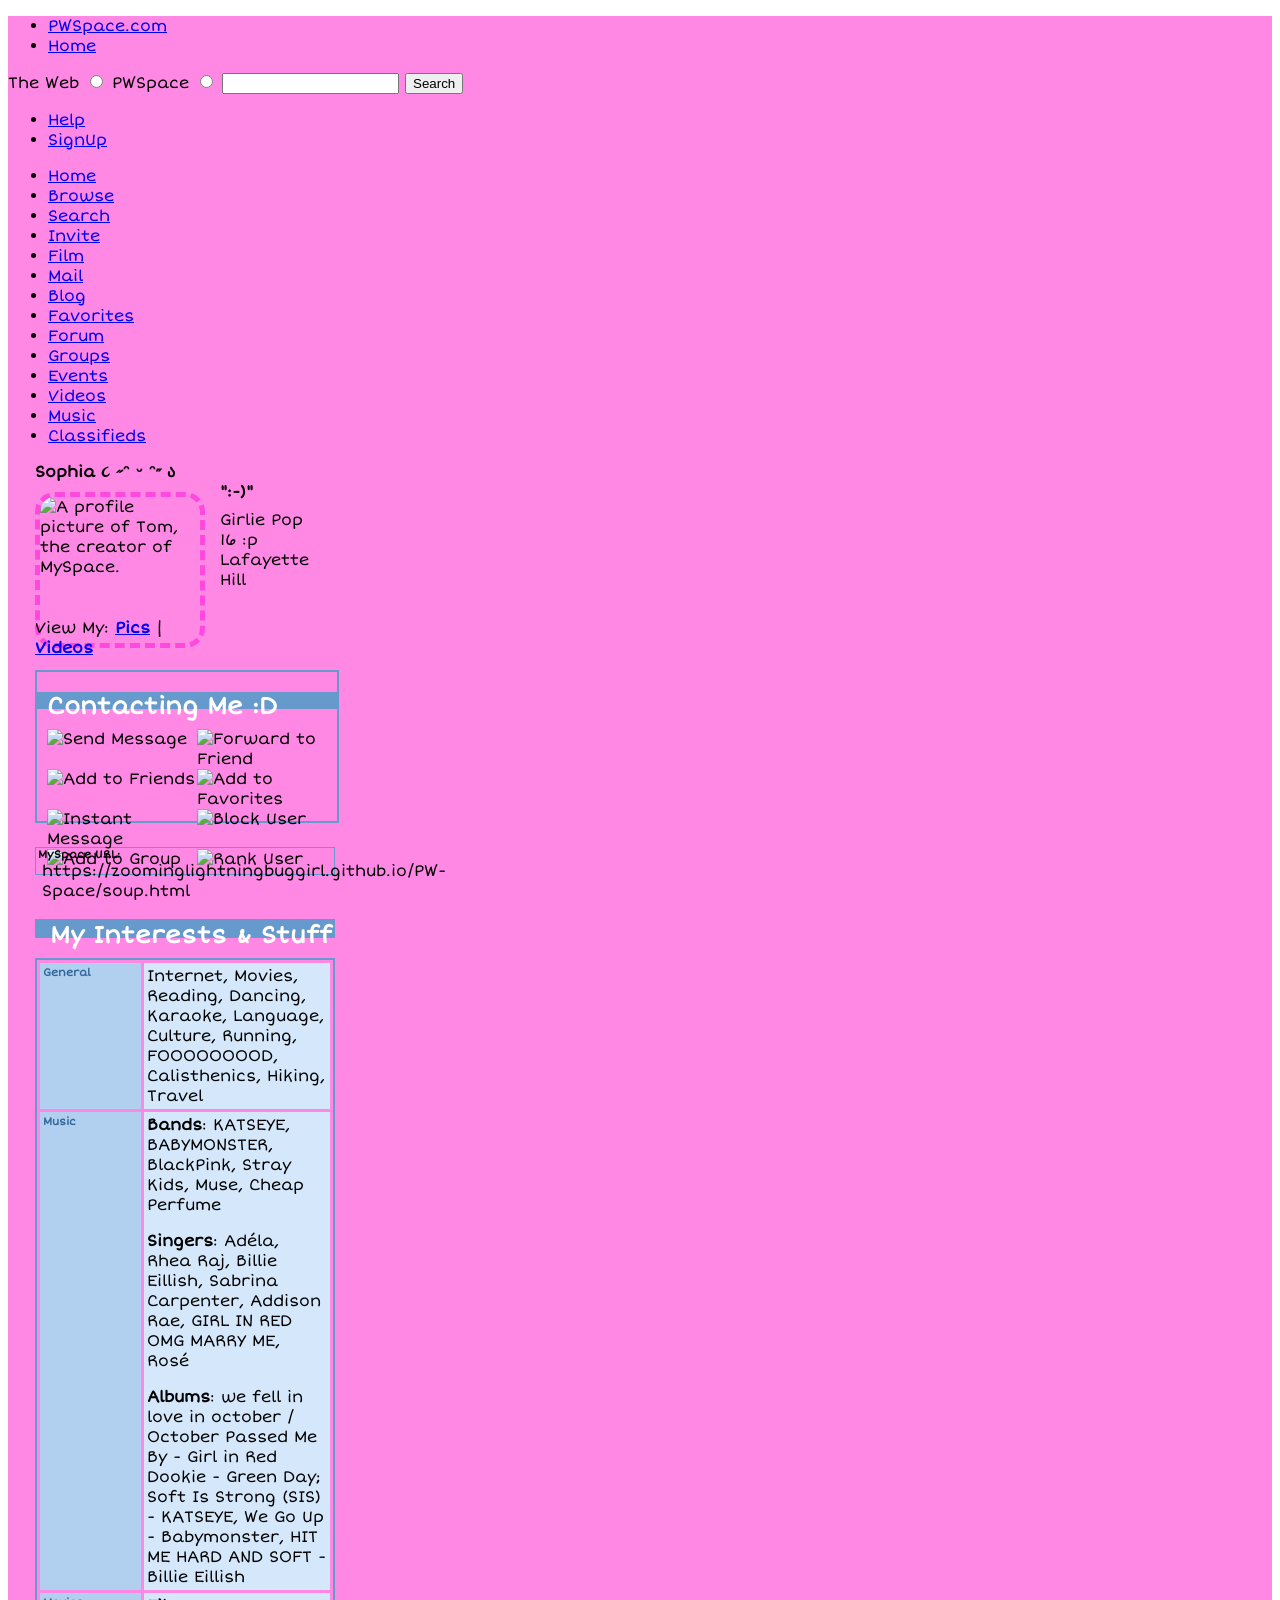
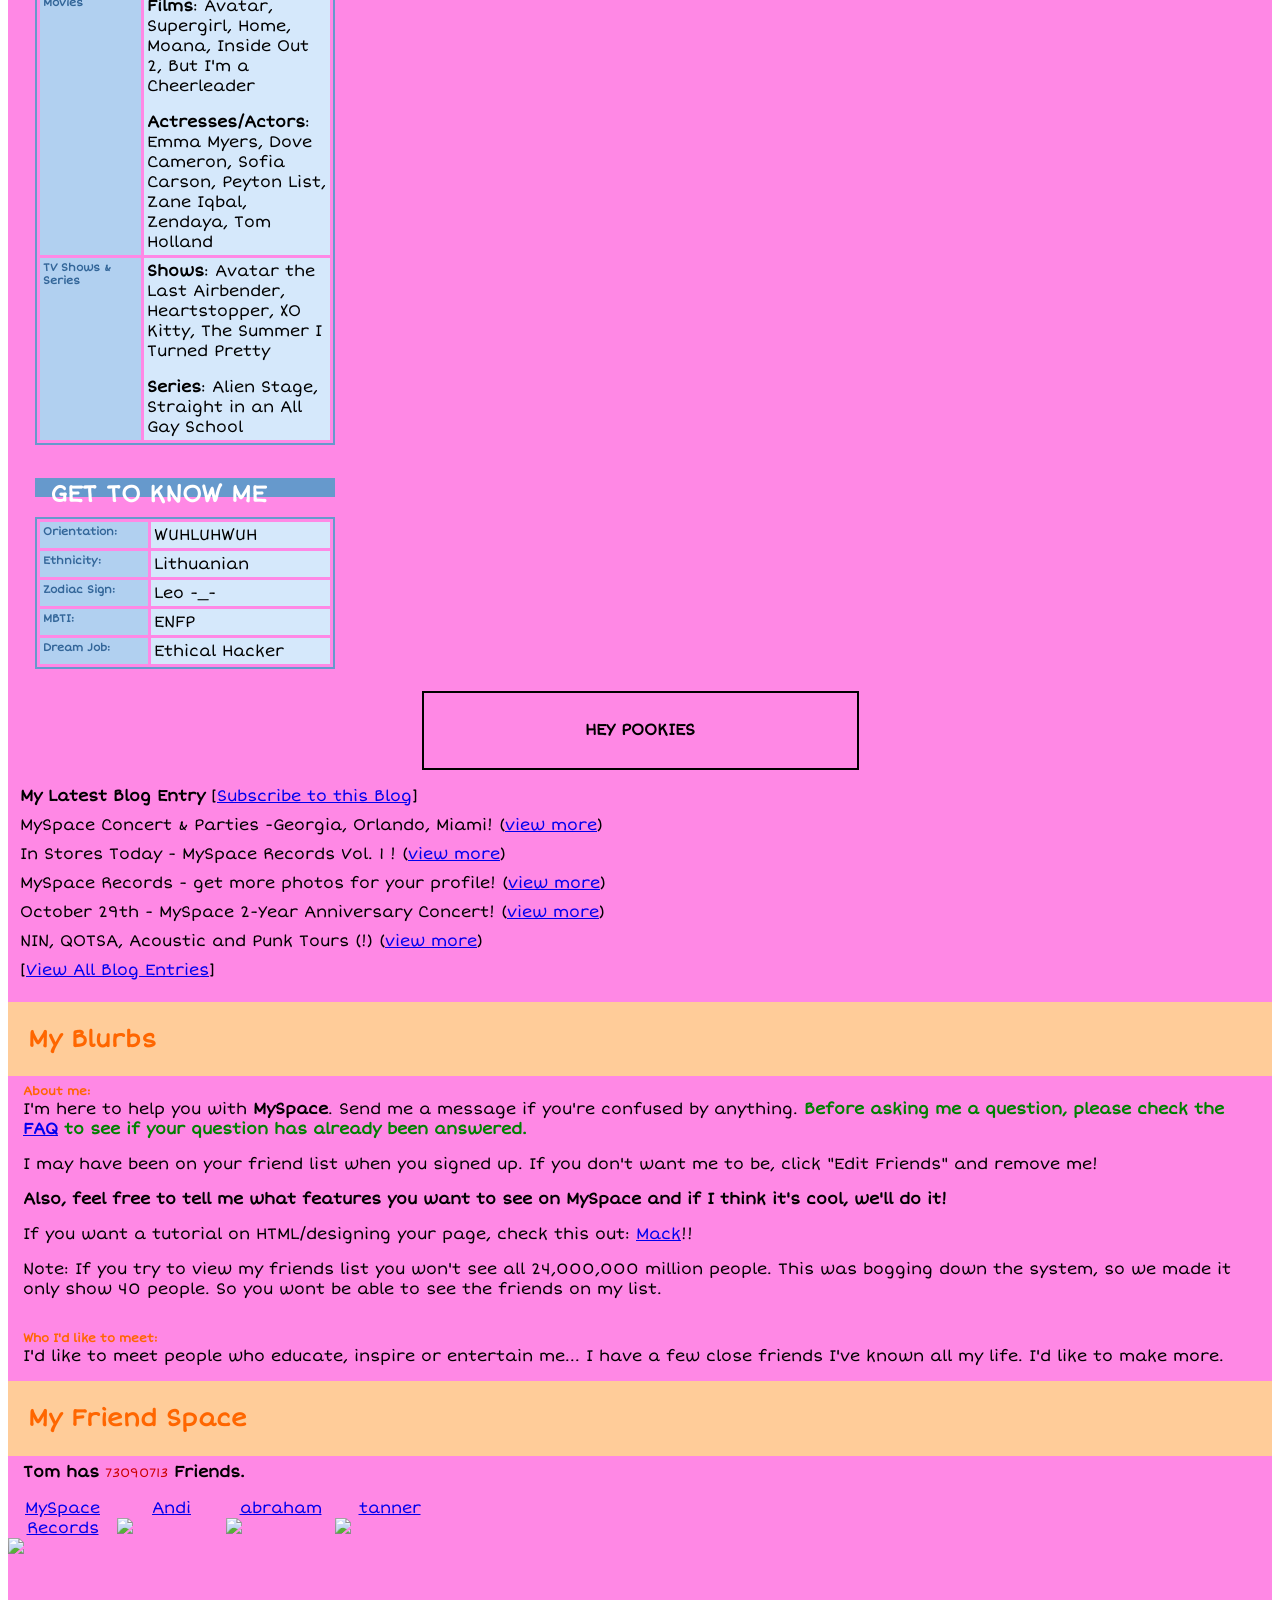
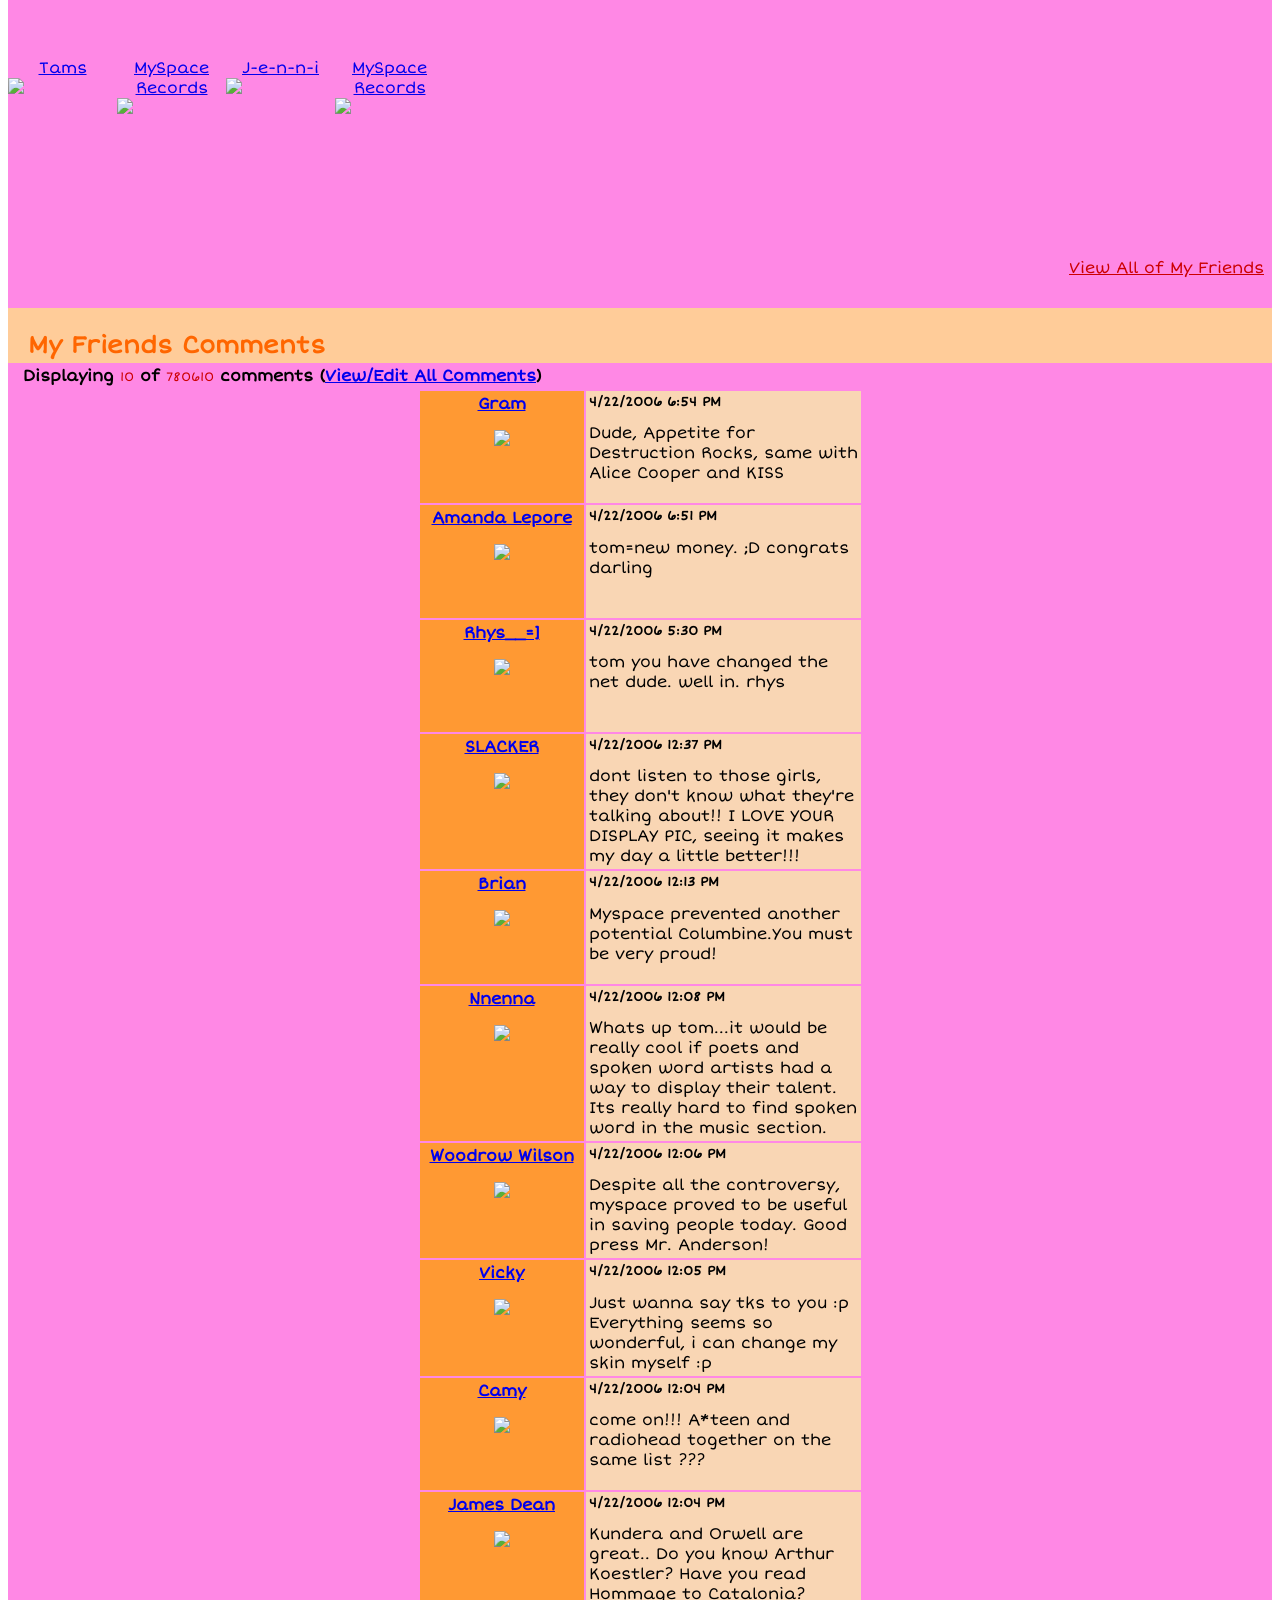
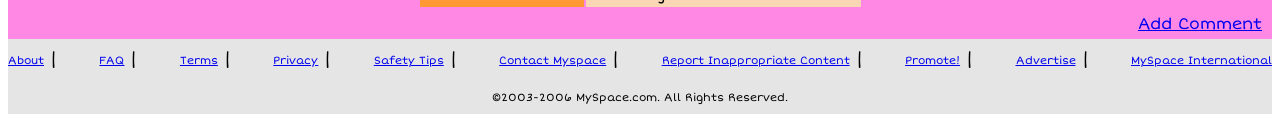
==== soup.html @ 44fab1e5 "Sophia's Page" ====
<!DOCTYPE html>
<html lang="en">

<head>
  <meta charset="UTF-8">
  <meta name="viewport" content="width=device-width, initial-scale=1.0">
  <meta http-equiv="X-UA-Compatible" content="ie=edge">
  <link rel="stylesheet" href="css/normalize.css">
  <link rel="stylesheet" href="css/styles.css">
  <style>
    @import url('https://fonts.googleapis.com/css2?family=Short+Stack&display=swap');
    body {
        font-family: 'Short Stack', verdana, arial, sans-serif, helvetica;
    }
    /*
    ========================================
    Master Container
    ========================================
    */
    .master-container {
    background-color: rgb(255, 136, 229);
    }

    /*
    ========================================
    Profile Sidebar Column
    ========================================
    */
    .profile-sidebar {
    grid-area: sidebar;
    margin-left: 27px;
    width: 300px;
    }

    h1 {
    font-size: 12.25pt;
    font-weight: bold;
    margin-top: 15px;
    margin-bottom: 0px;
    }

    .profile-sidebar ul {
    list-style-type: none;
    padding: 0;
    margin: 0;
    }

    /*
    ========================================
    Profile Picture Container
    ========================================
    */
    .profile-picture-container {
    display: grid;
    grid-template-columns: 170px 115px;
    grid-template-rows: 176px;
    grid-column-gap: 15px;
    margin-bottom: 12px;
    }

    .profile-picture-container p {
    margin: 0;
    }

    .profile-pic {
    grid-area: 1/1;
    margin-top: 10px;
    margin-bottom: 10px;
    }

    .personal-msg {
    grid-area: 1/2;
    margin: 0;
    }

    .gender-age {
    grid-area: 1/2;
    }

    .gender-age li:first-child {
    margin-top: 28px;
    }

    .last-login {
    grid-area: 1/2;
    align-self: end;
    }

    .last-login li:last-child {
    margin-bottom: 15px;
    }

    .pics-videos {
    grid-area: 1/1;
    justify-self: center;
    align-self: end;
    }

    /*
    ========================================
    Contact Box
    ========================================
    */
    .contact-box {
    border: 2px solid rgb(102, 153, 204);
    height: 149px;
    width: 300px;
    margin-bottom: 24px;
    }

    .contact-box h2 {
    color: white;
    background-color: rgb(102, 153, 204);
    height: 17px;
    padding-left: 10px;
    }

    .contact-images {
    display: grid;
    grid-template-columns: 150px 150px;
    margin: 0;
    margin-top: 5px;
    margin-left: 10px;
    }

    /*
    ========================================
    MySpace URL
    ========================================
    */
    .myspace-url-box {
    border: 1px solid rgb(102, 153, 204);
    height: 26px;
    margin-bottom: 24px;
    }

    .myspace-url-box h3,
    .myspace-url-box p {
    margin: 0;
    padding: 0;
    }

    .myspace-url-box h3 {
    font-size: 8pt;
    padding-left: 2px;
    }

    .myspace-url-box p {
    padding-left: 6px;
    ;
    }

    /*
    ========================================
    Sidebar Table Class
    ========================================
    */
    .sidebar-table {
    border: 2px solid rgb(102, 153, 204);
    display: table;
    border-collapse: separate;
    border-spacing: 3px;
    }

    .sidebar-table-h2 {
    background-color: rgb(102, 153, 204);
    color: white;
    text-align: left;
    height: 17px;
    padding-left: 15px;
    padding-top: 2px;
    }

    .sidebar-table-header {
    vertical-align: top;
    text-align: left;
    width: 107px;
    background-color: rgb(177, 208, 240);
    color: #336699;
    padding: 3px;
    font-weight: bold;
    font-size: 8pt;
    }

    .sidebar-table-data {
    width: 184px;
    background-color: rgb(213, 232, 251);
    padding: 3px;
    }

    /*
    ========================================
    Interests
    ========================================
    */
    .interests p {
    margin-top: 0;
    }

    .interests p:only-child,
    .interests p:last-child {
    margin-bottom: 0;
    }

    .interests table {
    margin-bottom: 13px;
    }

    /*
    ========================================
    Details
    ========================================
    */
    .details table {
    margin-bottom: 22px;
    }

    /*
    ========================================
    Schools
    ========================================
    */
    .schools .sidebar-table-header {
    width: 228px;
    color: black;
    font-weight: normal;
    }

    .schools .sidebar-table-data {
    width: 63px;
    text-align: center;
    vertical-align: top;
    }

    .schools ul {
    margin-bottom: 2em;
    }

    /*
    ========================================
    Main Column
    ========================================
    */
    main {
    grid-area: main;
    }

    /*
    ========================================
    User Network
    ========================================
    */
    .user-network {
    display: flex;
    justify-content: center;
    align-items: center;
    width: 433px;
    margin: auto;
    height: 75px;
    border: 2px solid black;
    margin-top: 13px;
    }

    .user-network h2 {
    font-size: 12pt;
    }

    /*
    ========================================
    Blog
    ========================================
    */
    .blog {
    display: grid;
    grid-auto-rows: 29px;
    flex-direction: column;
    margin-top: 13px;
    margin-left: 12px;
    margin-bottom: 16px;
    }

    .blog p {
    margin-top: 3px;
    }

    /*
    ========================================
    Blurbs
    ========================================
    */
    .main-section-header {
    background-color: #ffcc99;
    padding-top: 3px;
    padding-bottom: 3px;
    margin-bottom: 8px;
    }

    .main-section-h2 {
    color: #FF6600;
    margin-left: 20px;
    }

    .blurbs h3 {
    margin: 0;
    color: #FF6600;
    font-size: 9pt;
    margin-left: 15px;
    }

    .blurbs p:nth-of-type(5) {
    margin-bottom: 2em;
    }

    .blurbs p {
    margin: 0 10px 15px 15px;
    }

    .info {
    color: green;
    font-weight: bold;
    }

    /*
    ========================================
    Friend Space
    ========================================
    */
    .friends header {
    margin-bottom: 6px;
    }

    .friends p:nth-of-type(1) {
    margin-top: 0;
    margin-left: 15px;
    }

    .focus-highlight {
    color: #cc0000;
    font-weight: normal;
    font-size: 10pt;
    }

    .friend-pic-container {
    display: grid;
    grid-template-columns: repeat(4, 109px);
    grid-template-rows: 160px 193px;
    }

    .friend-pic-container figure {
    margin: 0;
    }

    .friend-pic-container figcaption {
    text-align: center;
    }

    .friend-pic-container img {
    display: block;
    margin: auto;
    }

    .friends-list-link {
    display: flex;
    justify-content: flex-end;
    }

    .friends-list-link {
    margin-top: 7px;
    margin-right: 8px;
    margin-bottom: 30px;
    }

    .friends-list-link a {
    color: #cc0000;
    }

    /*
    ========================================
    Comment Wall
    ========================================
    */
    .comment-wall .main-section-header {
    margin-bottom: 3px;
    }

    .comment-wall .main-section-h2 {
    margin-bottom: 0;
    }

    #comment-counter {
    margin-top: 0;
    margin-left: 15px;
    margin-bottom: 3px;
    }

    .comment-wall table {
    margin: auto;
    margin-bottom: 5px;
    }

    .comment-wall th {
    background-color: rgb(255, 153, 51);
    width: 158px;
    padding: 3px;
    vertical-align: top;
    }

    .comment-wall td {
    vertical-align: top;
    background-color: rgb(249, 214, 180);
    width: 269px;
    padding: 3px;
    }

    .comment-wall figcaption,
    .comment-wall figure {
    margin: 0;
    }

    .comment-wall figcaption {
    margin-bottom: 1em;
    }

    .comment-wall figure {
    margin-bottom: 49.33px;
    }

    .comment-wall h3 {
    font-size: 10pt;
    margin: 0;
    margin-bottom: 1em;
    }

    .comment-wall p {
    font-weight: normal;
    text-align: left;
    margin: 0;
    }

    #add-comment {
    text-align: right;
    margin-right: 10px;
    margin-bottom: 5px;
    }

    /*
    ========================================
    Footer
    ========================================
    */
    footer {
    display: grid;
    grid-template-rows: 16px 39px;
    background-color: #e5e5e5;
    padding-top: 10px;
    height: 65px;
    }

    footer a {
    text-decoration: underline;
    font-weight: normal;
    font-size: 8pt;
    }

    footer ul {
    display: flex;
    flex-wrap: nowrap;
    justify-content: space-between;
    list-style-type: none;
    padding: 0;
    margin: 0;
    }

    footer li:after {
    content: ' | ';
    font-weight: normal;
    }

    #last:after {
    content: none;
    }

    footer small {
    display: flex;
    justify-content: center;
    align-items: flex-end;
    height: 100%;
    font-size: 8pt;
    font-weight: normal;
    }

  </style>
  <title>PWSpace</title>
</head>

<body>

  <div class="master-container">

    <!-- Main Header Begins -->
    <header class="main-header">
      <nav class="search-bar">

        <ul class="topnav home">
          <li><a href="#">PWSpace.com</a></li>
          <li><a href="#">Home</a></li>
        </ul>

        <form>
          <label>
            The Web
            <input type="radio" name="search-type" value="the-web">
          </label>

          <label>
            PWSpace
            <input type="radio" name="search-type" value="myspace">
          </label>

          <label>
            <input type="text" name="search">
          </label>

          <input class="submit-btn" type="submit" name="submit-button" value="Search">
        </form>

        <ul class="topnav signup">
          <li><a href="#">Help</a></li>
          <li><a href="#">SignUp</a></li>
        </ul>
      </nav>

      <nav class="navbar">
        <ul>
          <li><a href="#">Home</a></li>
          <li><a href="#">Browse</a></li>
          <li><a href="#">Search</a></li>
          <li><a href="#">Invite</a></li>
          <li><a href="#">Film</a></li>
          <li><a href="#">Mail</a></li>
          <li><a href="#">Blog</a></li>
          <li><a href="#">Favorites</a></li>
          <li><a href="#">Forum</a></li>
          <li><a href="#">Groups</a></li>
          <li><a href="#">Events</a></li>
          <li><a href="#">Videos</a></li>
          <li><a href="#">Music</a></li>
          <li><a href="#">Classifieds</a></li>
        </ul>
      </nav>

    </header>
    <!-- Main Header Ends -->

    <div class="page-content-container">

      <!-- Profile Sidebar Begins -->
      <aside class="profile-sidebar">

        <header>
          <h1>Sophia ૮ ˶ᵔ ᵕ ᵔ˶ ა</h1>
        </header>

        <!-- Profile Picture -->
        <div class="profile-picture-container">
          <img style="border-radius: 20px; border:5px dashed #FF49DD;" class="profile-pic" src="pictures/tom-pic.jpg" alt="A profile picture of Tom, the creator of MySpace.">

          <p class="personal-msg"><b>":-)"</b></p>

          <ul class="gender-age">
            <li>Girlie Pop</li>
            <li>16 :p</li>
            <li>Lafayette Hill</li>
          </ul>

          <p class="pics-videos">View My: <a href="#"><b>Pics</b></a> | <a href="#"><b>Videos</b></a></p>
        </div>

        <!-- Contact Box -->
        <section class="contact-box">
          <h2>Contacting Me :D</h2>

          <figure class="contact-images">
            <img src="pictures/sendMailIcon.gif" alt="Send Message">
            <img src="pictures/forwardMailIcon.gif" alt="Forward to Friend">
            <img src="pictures/addFriendIcon.gif" alt="Add to Friends">
            <img src="pictures/addFavoritesIcon.gif" alt="Add to Favorites">
            <img src="pictures/messagefriend.gif" alt="Instant Message">
            <img src="pictures/blockUser.gif" alt="Block User">
            <img src="pictures/addToGroupIcon.gif" alt="Add to Group">
            <img src="pictures/rankUserIcon.gif" alt="Rank User">
          </figure>
        </section>

        <!-- MySpace URL -->
        <section class="myspace-url-box">
          <h3><b>MySpace URL:</b></h3>
          <p>https://zoominglightningbuggirl.github.io/PW-Space/soup.html</p>
        </section>

        <!-- Interests Section -->
        <section class="interests">
          <table class="sidebar-table">

            <caption>
              <h2 class="sidebar-table-h2">My Interests & Stuff</h2>
            </caption>

            <tbody>
              <tr>
                <th class="sidebar-table-header" scope="row">General</th>
                <td class="sidebar-table-data">
                  <p>Internet, Movies, Reading, Dancing, Karaoke, Language, Culture, Running, FOOOOOOOOD, Calisthenics, Hiking, Travel</p>
                </td>
              </tr>

              <tr>
                <th class="sidebar-table-header" scope="row">Music</th>
                <td class="sidebar-table-data">
                  <p><b>Bands</b>: KATSEYE, BABYMONSTER, BlackPink, Stray Kids, Muse, Cheap Perfume</p>

                  <p><b>Singers</b>: Ad&eacute;la, Rhea Raj, Billie Eillish, Sabrina Carpenter, Addison Rae, GIRL IN RED OMG MARRY ME, Ros&eacute;</p>

                  <p><b>Albums</b>: we fell in love in october / October Passed Me By - Girl in Red 
                    Dookie - Green Day; Soft Is Strong (SIS) - KATSEYE, We Go Up - Babymonster, HIT ME HARD AND SOFT - Billie Eillish</p>
                </td>
              </tr>

              <tr>
                <th class="sidebar-table-header" scope="row">Movies</th>
                <td class="sidebar-table-data">
                  <p><b>Films</b>: Avatar, Supergirl, Home, Moana, Inside Out 2, But I'm a Cheerleader</p>

                  <p><b>Actresses/Actors</b>: Emma Myers, Dove Cameron, Sofia Carson, Peyton List, Zane Iqbal, Zendaya, Tom Holland</p>
                </td>
              </tr>

              <tr>
                <th class="sidebar-table-header" scope="row">TV Shows & Series</th>
                <td class="sidebar-table-data">
                  <p><b>Shows</b>: Avatar the Last Airbender, Heartstopper, XO Kitty, The Summer I Turned Pretty</p>
                  <p><b>Series</b>: Alien Stage, Straight in an All Gay School</p>
                </td>
              </tr>

            </tbody>
          </table>
        </section>

        <!-- My Details Section -->
        <section class="details">
          <table class="sidebar-table">

            <caption>
              <h2 class="sidebar-table-h2">GET TO KNOW ME</h2>
            </caption>

            <tbody>
              <tr>
                <th class="sidebar-table-header" scope="row">Orientation:</th>
                <td class="sidebar-table-data">WUHLUHWUH</td>
              </tr>

              <tr>
                <th class="sidebar-table-header" scope="row">Ethnicity:</th>
                <td class="sidebar-table-data">Lithuanian</td>
              </tr>

              <tr>
                <th class="sidebar-table-header" scope="row">Zodiac Sign:</th>
                <td class="sidebar-table-data">Leo -_-</td>
              </tr>

              <tr>
                <th class="sidebar-table-header" scope="row">MBTI:</th>
                <td class="sidebar-table-data">ENFP</td>
              </tr>

              <tr>
                <th class="sidebar-table-header" scope="row">Dream Job:</th>
                <td class="sidebar-table-data">Ethical Hacker</td>
              </tr>

            </tbody>
          </table>
        </section>

        
      </aside>
      <!-- Profile Side Bar Ends -->

      <!-- Main Section -->
      <main>

        <section class="user-network">
          <header>
            <h2>HEY POOKIES</h2>
          </header>
        </section>

        <section class="blog">
          <p><b>My Latest Blog Entry</b> [<a href="#">Subscribe to this Blog</a>]</p>
          <p>MySpace Concert & Parties -Georgia, Orlando, Miami! (<a href="#">view more</a>) </p>
          <p>In Stores Today - MySpace Records Vol. 1 ! (<a href="#">view more</a>) </p>
          <p>MySpace Records - get more photos for your profile! (<a href="#">view more</a>) </p>
          <p>October 29th - MySpace 2-Year Anniversary Concert! (<a href="#">view more</a>) </p>
          <p>NIN, QOTSA, Acoustic and Punk Tours (!) (<a href="#">view more</a>)</p>
          <p>[<a href="#">View All Blog Entries</a>]</p>
        </section>

        <section class="blurbs">
          <header class="main-section-header">
            <h2 class="main-section-h2">My Blurbs</h2>
          </header>

          <h3>About me:</h3>
          <p>I'm here to help you with <b>MySpace</b>. Send me a message if you're confused by anything. <span class="info">Before asking me a question, please check the <a href="#">FAQ</a> to see if your question has already been answered.</span></p>

          <p>I may have been on your friend list when you signed up. If you don't want me to be, click "Edit Friends" and remove me!</p>

          <p><strong>Also, feel free to tell me what features you want to see on MySpace and if I think it's cool, we'll do it!</strong></p>

          <p>If you want a tutorial on HTML/designing your page, check this out: <a href="#">Mack</a>!!</p>

          <p>Note: If you try to view my friends list you won't see all 24,000,000 million people. This was bogging down the system, so we made it only show 40 people. So you wont be able to see the friends on my list.</p>

          <h3>Who I'd like to meet:</h3>
          <p>I'd like to meet people who educate, inspire or entertain me... I have a few close friends I've known all my life. I'd like to make more. </p>
        </section>

        <section class="friends">
          <header class="main-section-header">
            <h2 class="main-section-h2">My Friend Space</h2>
          </header>

          <p><b>Tom has <span class="focus-highlight">73090713</span> Friends.</b></p>

          <div class="friend-pic-container">
            <figure>
              <figcaption><a href="#">MySpace<br>Records</a></figcaption>
              <img src="pictures/myspace-records.jpg">
            </figure>

            <figure>
              <figcaption><a href="#">Andi</a></figcaption>
              <img src="pictures/andi.jpg">
            </figure>

            <figure>
              <figcaption><a href="#">abraham</a></figcaption>
              <img src="pictures/abraham.jpg">
            </figure>

            <figure>
              <figcaption><a href="#">tanner</a></figcaption>
              <img src="pictures/tanner.jpg">
            </figure>

            <figure>
              <figcaption><a href="#">Tams</a></figcaption>
              <img src="pictures/tams.jpg">
            </figure>

            <figure>
              <figcaption><a href="#">MySpace<br>Records</a></figcaption>
              <img src="pictures/myspace-records-2.jpg">
            </figure>

            <figure>
              <figcaption><a href="#">J-e-n-n-i</a></figcaption>
              <img src="pictures/jenni.jpg">
            </figure>

            <figure>
              <figcaption><a href="#">MySpace<br>Records</a></figcaption>
              <img src="pictures/myspace-records-3.jpg">
            </figure>
          </div>

          <p class="friends-list-link"><a href="#">View All of My Friends</a></p>
        </section>

        <section class="comment-wall">
          <header class="main-section-header">
            <h2 class="main-section-h2">My Friends Comments</h2>
          </header>

          <p id="comment-counter"><b>Displaying <span class="focus-highlight">10</span> of <span class="focus-highlight">780610</span> comments (<a href="#">View/Edit All Comments</a>)</b></p>

          <table>
            <tr>
              <th scope="row">
                <figure>
                  <figcaption><a href="#">Gram</a></figcaption>
                  <img src="pictures/gram.jpg">
                </figure>
              </th>
              <td>
                <h3>4/22/2006 6:54 PM</h3>
                <p>Dude, Appetite for Destruction Rocks, same with Alice Cooper and KISS</p>
              </td>
            </tr>

            <tr>
              <th scope="row">
                <figure>
                  <figcaption><a href="#">Amanda Lepore</a></figcaption>
                  <img src="pictures/amanda.jpg">
                </figure>
              </th>
              <td>
                <h3>4/22/2006 6:51 PM</h3>
                <p>tom=new money. ;D congrats darling</p>
              </td>
            </tr>

            <tr>
              <th scope="row">
                <figure>
                  <figcaption><a href="#">Rhys__=]</a></figcaption>
                  <img src="pictures/missing.jpg">
                </figure>
              </th>
              <td>
                <h3>4/22/2006 5:30 PM</h3>
                <p>tom you have changed the net dude. well in. rhys</p>
              </td>
            </tr>

            <tr>
              <th scope="row">
                <figure>
                  <figcaption><a href="#">SLACKER</a></figcaption>
                  <img src="pictures/slacker.jpg">
                </figure>
              </th>
              <td>
                <h3>4/22/2006 12:37 PM</h3>
                <p>dont listen to those girls, they don't know what they're talking about!! I LOVE YOUR DISPLAY PIC, seeing it makes my day a little better!!!</p>
              </td>
            </tr>

            <tr>
              <th scope="row">
                <figure>
                  <figcaption><a href="#">Brian</a></figcaption>
                  <img src="pictures/missing.jpg">
                </figure>
              </th>
              <td>
                <h3>4/22/2006 12:13 PM</h3>
                <p>Myspace prevented another potential Columbine.You must be very proud!</p>
              </td>
            </tr>

            <tr>
              <th scope="row">
                <figure>
                  <figcaption><a href="#">Nnenna</a></figcaption>
                  <img src="pictures/nnenna.jpg">
                </figure>
              </th>
              <td>
                <h3>4/22/2006 12:08 PM</h3>
                <p>Whats up tom...it would be really cool if poets and spoken word artists had a way to display their talent. Its really hard to find spoken word in the music section.</p>
              </td>
            </tr>

            <tr>
              <th scope="row">
                <figure>
                  <figcaption><a href="#">Woodrow Wilson</a></figcaption>
                  <img src="pictures/missing.jpg">
                </figure>
              </th>
              <td>
                <h3>4/22/2006 12:06 PM</h3>
                <p>Despite all the controversy, myspace proved to be useful in saving people today. Good press Mr. Anderson!</p>
              </td>
            </tr>

            <tr>
              <th scope="row">
                <figure>
                  <figcaption><a href="#">Vicky</a></figcaption>
                  <img src="pictures/missing.jpg">
                </figure>
              </th>
              <td>
                <h3>4/22/2006 12:05 PM</h3>
                <p>Just wanna say tks to you :p Everything seems so wonderful, i can change my skin myself :p</p>
              </td>
            </tr>

            <tr>
              <th scope="row">
                <figure>
                  <figcaption><a href="#">Camy</a></figcaption>
                  <img src="pictures/missing.jpg">
                </figure>
              </th>
              <td>
                <h3>4/22/2006 12:04 PM</h3>
                <p>come on!!! A*teen and radiohead together on the same list ???</p>
              </td>
            </tr>

            <tr>
              <th scope="row">
                <figure>
                  <figcaption><a href="#">James Dean</a></figcaption>
                  <img src="pictures/james.jpg">
                </figure>
              </th>
              <td>
                <h3>4/22/2006 12:04 PM</h3>
                <p>Kundera and Orwell are great.. Do you know Arthur Koestler? Have you read Hommage to Catalonia?</p>
              </td>
            </tr>
          </table>

          <p id="add-comment"><a href="#">Add Comment</a></p>

        </section>
      </main>


    </div>
    <!-- Footer -->
    <footer class="footer">

      <nav>
        <ul>
          <li><a href="#">About</a></li>
          <li><a href="#">FAQ</a></li>
          <li><a href="#">Terms</a></li>
          <li><a href="#">Privacy</a></li>
          <li><a href="#">Safety Tips</a></li>
          <li><a href="#">Contact Myspace</a></li>
          <li><a href="#">Report Inappropriate Content</a></li>
          <li><a href="#">Promote!</a></li>
          <li><a href="#">Advertise</a></li>
          <li id="last"><a href="#">MySpace International</a></li>
        </ul>
      </nav>

      <small>©2003-2006 MySpace.com. All Rights Reserved.</small>
    </footer>
  </div>

</body>

</html>
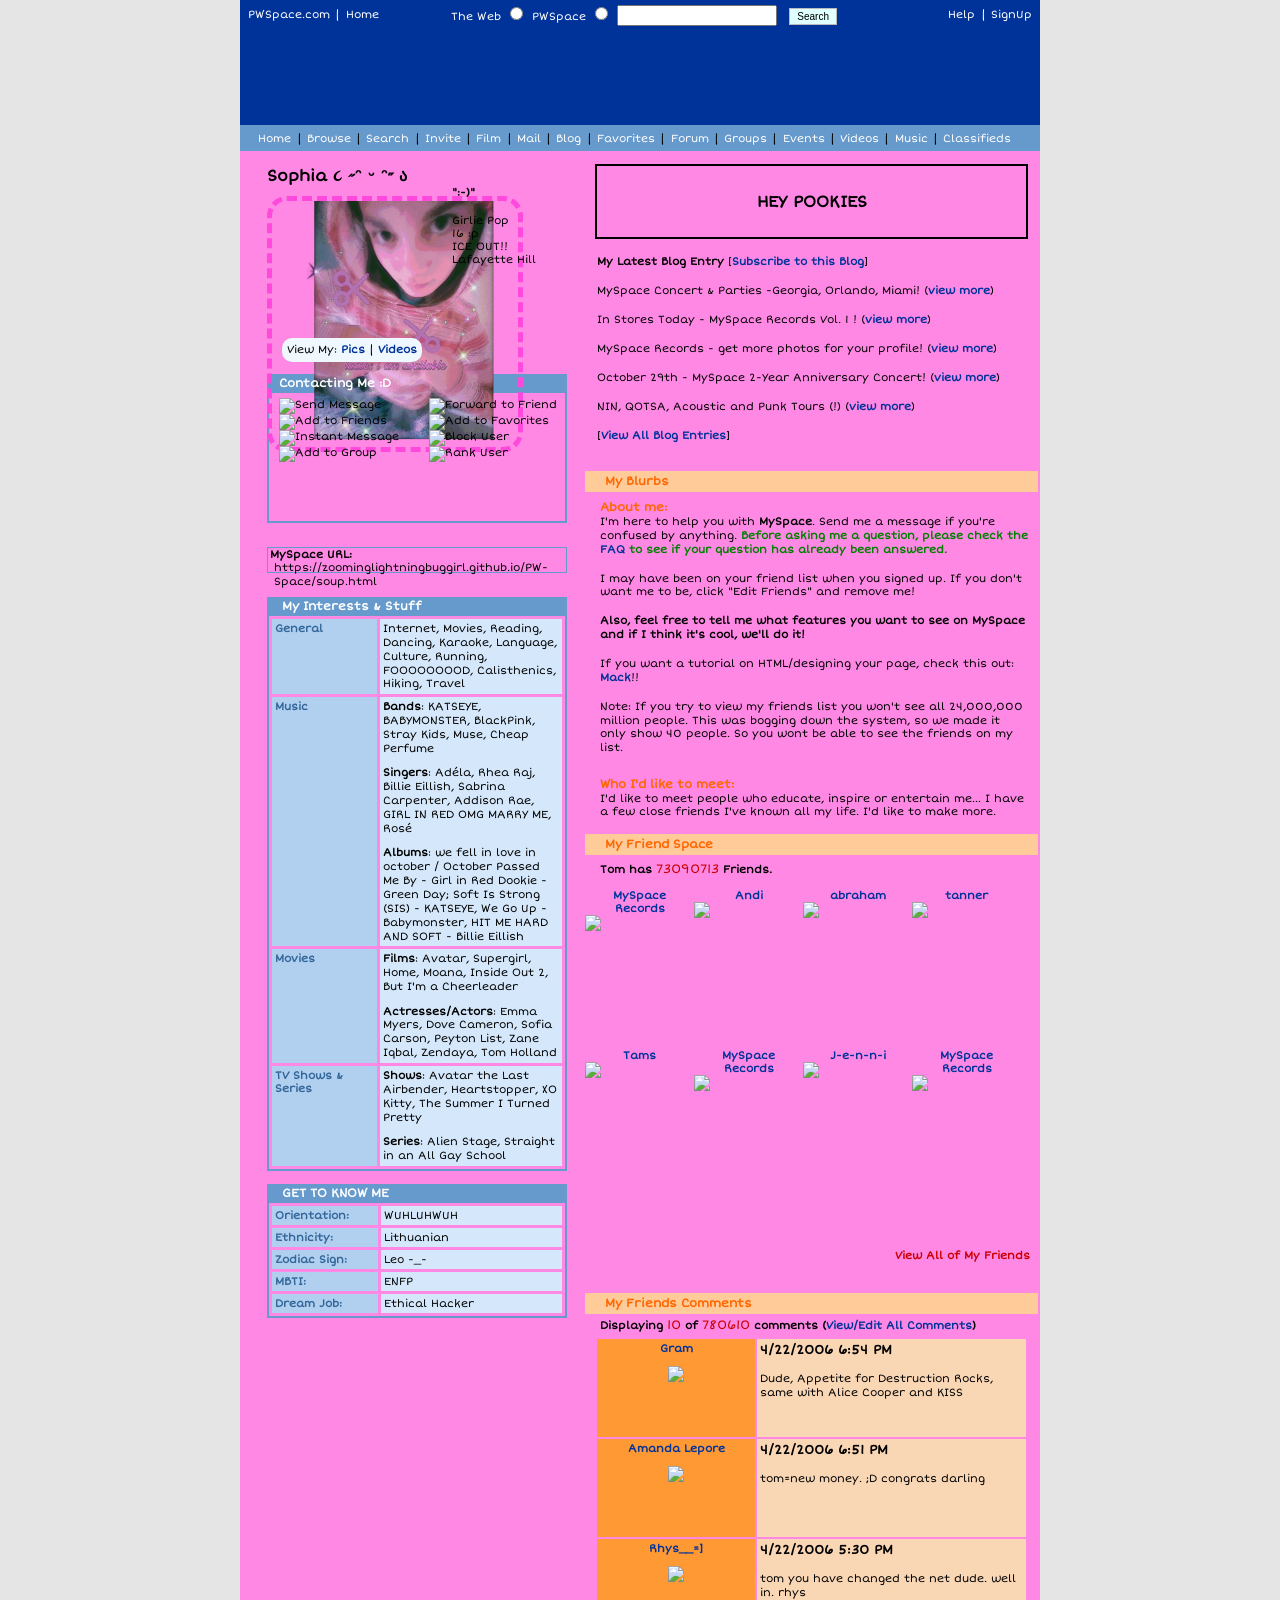
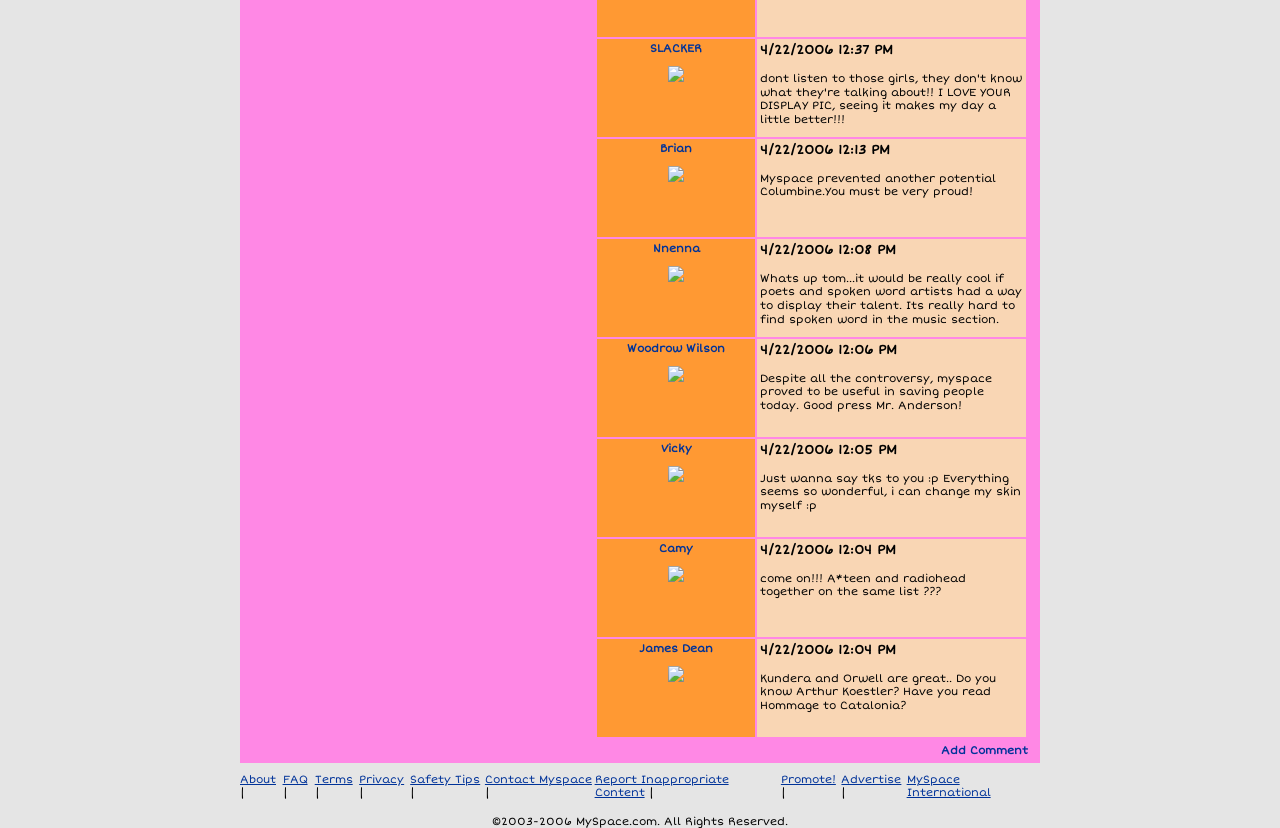
==== commit 1c7ba64e: "Changes to profile" ====
--- a/soup.html
+++ b/soup.html
@@ -563,17 +563,18 @@
 
         <!-- Profile Picture -->
         <div class="profile-picture-container">
-          <img style="border-radius: 20px; border:5px dashed #FF49DD;" class="profile-pic" src="pictures/tom-pic.jpg" alt="A profile picture of Tom, the creator of MySpace.">
+          <img style="border-radius: 20px; border:5px dashed #FF49DD;" class="profile-pic" src="pictures/pfps/Ladiesimavailable.png" alt="Profile pic of me ;p">
 
           <p class="personal-msg"><b>":-)"</b></p>
 
           <ul class="gender-age">
             <li>Girlie Pop</li>
             <li>16 :p</li>
+            <li>ICE OUT!!</li>
             <li>Lafayette Hill</li>
           </ul>
 
-          <p class="pics-videos">View My: <a href="#"><b>Pics</b></a> | <a href="#"><b>Videos</b></a></p>
+          <p style='background-color:aliceblue; padding:5px; border-radius:10px;' class="pics-videos">View My: <a href="#"><b>Pics</b></a> | <a href="#"><b>Videos</b></a></p>
         </div>
 
         <!-- Contact Box -->
--- a/css/styles.css
+++ b/css/styles.css
@@ -0,0 +1,654 @@
+/*
+========================================
+Global
+========================================
+*/
+html {
+  box-sizing: border-box;
+}
+
+*, *:before, *:after {
+  box-sizing: inherit;
+}
+
+body {
+  font-family: verdana, arial, sans-serif, helvetica;
+  background-color: #e5e5e5;
+  font-size: 8pt;
+  margin: 0;
+}
+
+a {
+  font-weight: bold;
+  text-decoration: none;
+}
+
+a:link {
+  color: #003399;
+}
+
+a:visited {
+  color: #003399;
+}
+
+a:hover {
+  text-decoration: underline;
+  color: #cc0000;
+}
+
+h2 {
+  font-size: 9pt;
+  margin: 0;
+  font-weight: bold;
+}
+
+p {
+  line-height: 1.3;
+}
+
+/*
+========================================
+Master Container
+========================================
+*/
+.master-container {
+  margin: auto;
+  width: 800px;
+  background-color: white;
+}
+
+/*
+========================================
+Main Header
+========================================
+*/
+.main-header {
+  display: flex;
+  flex-direction: column;
+  justify-content: center;
+  height: 151px;
+  background-color: rgb(0, 51, 153);
+  color: #ffffff;
+}
+
+.main-header ul {
+  list-style-type: none;
+}
+
+.main-header a:link {
+  color: #ffffff;
+  font-weight: normal;
+}
+
+.main-header a:visited {
+  color: #ffffff;
+}
+
+/*
+========================================
+Search Bar
+========================================
+*/
+.search-bar {
+  display: grid;
+  grid-template-columns: .25fr 1fr .25fr;
+}
+
+.search-bar form {
+  justify-self: center;
+  margin: 0;
+}
+
+.search-bar form [type="text"] {
+  width: 160px;
+}
+
+.search-bar form [type="radio"] {
+  margin-right: .33rem;
+}
+
+.search-bar ul {
+  display: flex;
+}
+
+.submit-btn {
+  margin: 8px;
+  border: 1px solid black;
+  padding: 2px 7px;
+  background-color: #E0FFFF;
+  font-size: 10px;
+  border-color: rgb(186, 186, 186);
+}
+
+.topnav {
+  padding: 0;
+  margin: 8px;
+}
+
+.topnav li:first-child::after {
+  content: '|';
+  margin: .33rem;
+}
+
+.home {
+  justify-self: start;
+}
+
+.signup {
+  justify-self: end;
+}
+
+/*
+========================================
+Navigation Bar
+========================================
+*/
+.navbar {
+  display: flex;
+  align-items: center;
+  margin-top: auto;
+  background-color: rgb(102, 153, 204);
+  height: 26px;
+}
+
+.navbar ul {
+  display: flex;
+  margin: 0 auto;
+  padding: 0;
+}
+
+.navbar li::after {
+  content: '|';
+  margin: .33rem;
+  color: black;
+}
+
+.navbar li:last-child::after {
+  content: '';
+}
+
+.navbar a:hover {
+  color: #003399;
+}
+
+/*
+========================================
+Page Content Container
+========================================
+*/
+.page-content-container {
+  display: grid;
+  grid-template-columns: 325px 453px;
+  grid-column-gap: 20px;
+  grid-template-areas: "sidebar main";
+}
+
+/*
+========================================
+Profile Sidebar Column
+========================================
+*/
+.profile-sidebar {
+  grid-area: sidebar;
+  margin-left: 27px;
+  width: 300px;
+}
+
+h1 {
+  font-size: 12.25pt;
+  font-weight: bold;
+  margin-top: 15px;
+  margin-bottom: 0px;
+}
+
+.profile-sidebar ul {
+  list-style-type: none;
+  padding: 0;
+  margin: 0;
+}
+
+/*
+========================================
+Profile Picture Container
+========================================
+*/
+.profile-picture-container {
+  display: grid;
+  grid-template-columns: 170px 115px;
+  grid-template-rows: 176px;
+  grid-column-gap: 15px;
+  margin-bottom: 12px;
+}
+
+.profile-picture-container p {
+  margin: 0;
+}
+
+.profile-pic {
+  grid-area: 1/1;
+  margin-top: 10px;
+  margin-bottom: 10px;
+  max-width: 20vw;
+  max-height:30vh;
+}
+
+.personal-msg {
+  grid-area: 1/2;
+  margin: 0;
+}
+
+.gender-age {
+  grid-area: 1/2;
+}
+
+.gender-age li:first-child {
+  margin-top: 28px;
+}
+
+.last-login {
+  grid-area: 1/2;
+  align-self: end;
+}
+
+.last-login li:last-child {
+  margin-bottom: 15px;
+}
+
+.pics-videos {
+  grid-area: 1/1;
+  justify-self: center;
+  align-self: end;
+}
+
+/*
+========================================
+Contact Box
+========================================
+*/
+.contact-box {
+  border: 2px solid rgb(102, 153, 204);
+  height: 149px;
+  width: 300px;
+  margin-bottom: 24px;
+}
+
+.contact-box h2 {
+  color: white;
+  background-color: rgb(102, 153, 204);
+  height: 17px;
+  padding-left: 10px;
+}
+
+.contact-images {
+  display: grid;
+  grid-template-columns: 150px 150px;
+  margin: 0;
+  margin-top: 5px;
+  margin-left: 10px;
+}
+
+/*
+========================================
+MySpace URL
+========================================
+*/
+.myspace-url-box {
+  border: 1px solid rgb(102, 153, 204);
+  height: 26px;
+  margin-bottom: 24px;
+}
+
+.myspace-url-box h3,
+.myspace-url-box p {
+  margin: 0;
+  padding: 0;
+}
+
+.myspace-url-box h3 {
+  font-size: 8pt;
+  padding-left: 2px;
+}
+
+.myspace-url-box p {
+  padding-left: 6px;
+  ;
+}
+
+/*
+========================================
+Sidebar Table Class
+========================================
+*/
+.sidebar-table {
+  border: 2px solid rgb(102, 153, 204);
+  display: table;
+  border-collapse: separate;
+  border-spacing: 3px;
+}
+
+.sidebar-table-h2 {
+  background-color: rgb(102, 153, 204);
+  color: white;
+  text-align: left;
+  height: 17px;
+  padding-left: 15px;
+  padding-top: 2px;
+}
+
+.sidebar-table-header {
+  vertical-align: top;
+  text-align: left;
+  width: 107px;
+  background-color: rgb(177, 208, 240);
+  color: #336699;
+  padding: 3px;
+  font-weight: bold;
+  font-size: 8pt;
+}
+
+.sidebar-table-data {
+  width: 184px;
+  background-color: rgb(213, 232, 251);
+  padding: 3px;
+}
+
+/*
+========================================
+Interests
+========================================
+*/
+.interests p {
+  margin-top: 0;
+}
+
+.interests p:only-child,
+.interests p:last-child {
+  margin-bottom: 0;
+}
+
+.interests table {
+  margin-bottom: 13px;
+}
+
+/*
+========================================
+Details
+========================================
+*/
+.details table {
+  margin-bottom: 22px;
+}
+
+/*
+========================================
+Schools
+========================================
+*/
+.schools .sidebar-table-header {
+  width: 228px;
+  color: black;
+  font-weight: normal;
+}
+
+.schools .sidebar-table-data {
+  width: 63px;
+  text-align: center;
+  vertical-align: top;
+}
+
+.schools ul {
+  margin-bottom: 2em;
+}
+
+/*
+========================================
+Main Column
+========================================
+*/
+main {
+  grid-area: main;
+}
+
+/*
+========================================
+User Network
+========================================
+*/
+.user-network {
+  display: flex;
+  justify-content: center;
+  align-items: center;
+  width: 433px;
+  margin: auto;
+  height: 75px;
+  border: 2px solid black;
+  margin-top: 13px;
+}
+
+.user-network h2 {
+  font-size: 12pt;
+}
+
+/*
+========================================
+Blog
+========================================
+*/
+.blog {
+  display: grid;
+  grid-auto-rows: 29px;
+  flex-direction: column;
+  margin-top: 13px;
+  margin-left: 12px;
+  margin-bottom: 16px;
+}
+
+.blog p {
+  margin-top: 3px;
+}
+
+/*
+========================================
+Blurbs
+========================================
+*/
+.main-section-header {
+  background-color: #ffcc99;
+  padding-top: 3px;
+  padding-bottom: 3px;
+  margin-bottom: 8px;
+}
+
+.main-section-h2 {
+  color: #FF6600;
+  margin-left: 20px;
+}
+
+.blurbs h3 {
+  margin: 0;
+  color: #FF6600;
+  font-size: 9pt;
+  margin-left: 15px;
+}
+
+.blurbs p:nth-of-type(5) {
+  margin-bottom: 2em;
+}
+
+.blurbs p {
+  margin: 0 10px 15px 15px;
+}
+
+.info {
+  color: green;
+  font-weight: bold;
+}
+
+/*
+========================================
+Friend Space
+========================================
+*/
+.friends header {
+  margin-bottom: 6px;
+}
+
+.friends p:nth-of-type(1) {
+  margin-top: 0;
+  margin-left: 15px;
+}
+
+.focus-highlight {
+  color: #cc0000;
+  font-weight: normal;
+  font-size: 10pt;
+}
+
+.friend-pic-container {
+  display: grid;
+  grid-template-columns: repeat(4, 109px);
+  grid-template-rows: 160px 193px;
+}
+
+.friend-pic-container figure {
+  margin: 0;
+}
+
+.friend-pic-container figcaption {
+  text-align: center;
+}
+
+.friend-pic-container img {
+  display: block;
+  margin: auto;
+}
+
+.friends-list-link {
+  display: flex;
+  justify-content: flex-end;
+}
+
+.friends-list-link {
+  margin-top: 7px;
+  margin-right: 8px;
+  margin-bottom: 30px;
+}
+
+.friends-list-link a {
+  color: #cc0000;
+}
+
+/*
+========================================
+Comment Wall
+========================================
+*/
+.comment-wall .main-section-header {
+  margin-bottom: 3px;
+}
+
+.comment-wall .main-section-h2 {
+  margin-bottom: 0;
+}
+
+#comment-counter {
+  margin-top: 0;
+  margin-left: 15px;
+  margin-bottom: 3px;
+}
+
+.comment-wall table {
+  margin: auto;
+  margin-bottom: 5px;
+}
+
+.comment-wall th {
+  background-color: rgb(255, 153, 51);
+  width: 158px;
+  padding: 3px;
+  vertical-align: top;
+}
+
+.comment-wall td {
+  vertical-align: top;
+  background-color: rgb(249, 214, 180);
+  width: 269px;
+  padding: 3px;
+}
+
+.comment-wall figcaption,
+.comment-wall figure {
+  margin: 0;
+}
+
+.comment-wall figcaption {
+  margin-bottom: 1em;
+}
+
+.comment-wall figure {
+  margin-bottom: 49.33px;
+}
+
+.comment-wall h3 {
+  font-size: 10pt;
+  margin: 0;
+  margin-bottom: 1em;
+}
+
+.comment-wall p {
+  font-weight: normal;
+  text-align: left;
+  margin: 0;
+}
+
+#add-comment {
+  text-align: right;
+  margin-right: 10px;
+  margin-bottom: 5px;
+}
+
+/*
+========================================
+Footer
+========================================
+*/
+footer {
+  display: grid;
+  grid-template-rows: 16px 39px;
+  background-color: #e5e5e5;
+  padding-top: 10px;
+  height: 65px;
+}
+
+footer a {
+  text-decoration: underline;
+  font-weight: normal;
+  font-size: 8pt;
+}
+
+footer ul {
+  display: flex;
+  flex-wrap: nowrap;
+  justify-content: space-between;
+  list-style-type: none;
+  padding: 0;
+  margin: 0;
+}
+
+footer li:after {
+  content: ' | ';
+  font-weight: normal;
+}
+
+#last:after {
+  content: none;
+}
+
+footer small {
+  display: flex;
+  justify-content: center;
+  align-items: flex-end;
+  height: 100%;
+  font-size: 8pt;
+  font-weight: normal;
+}
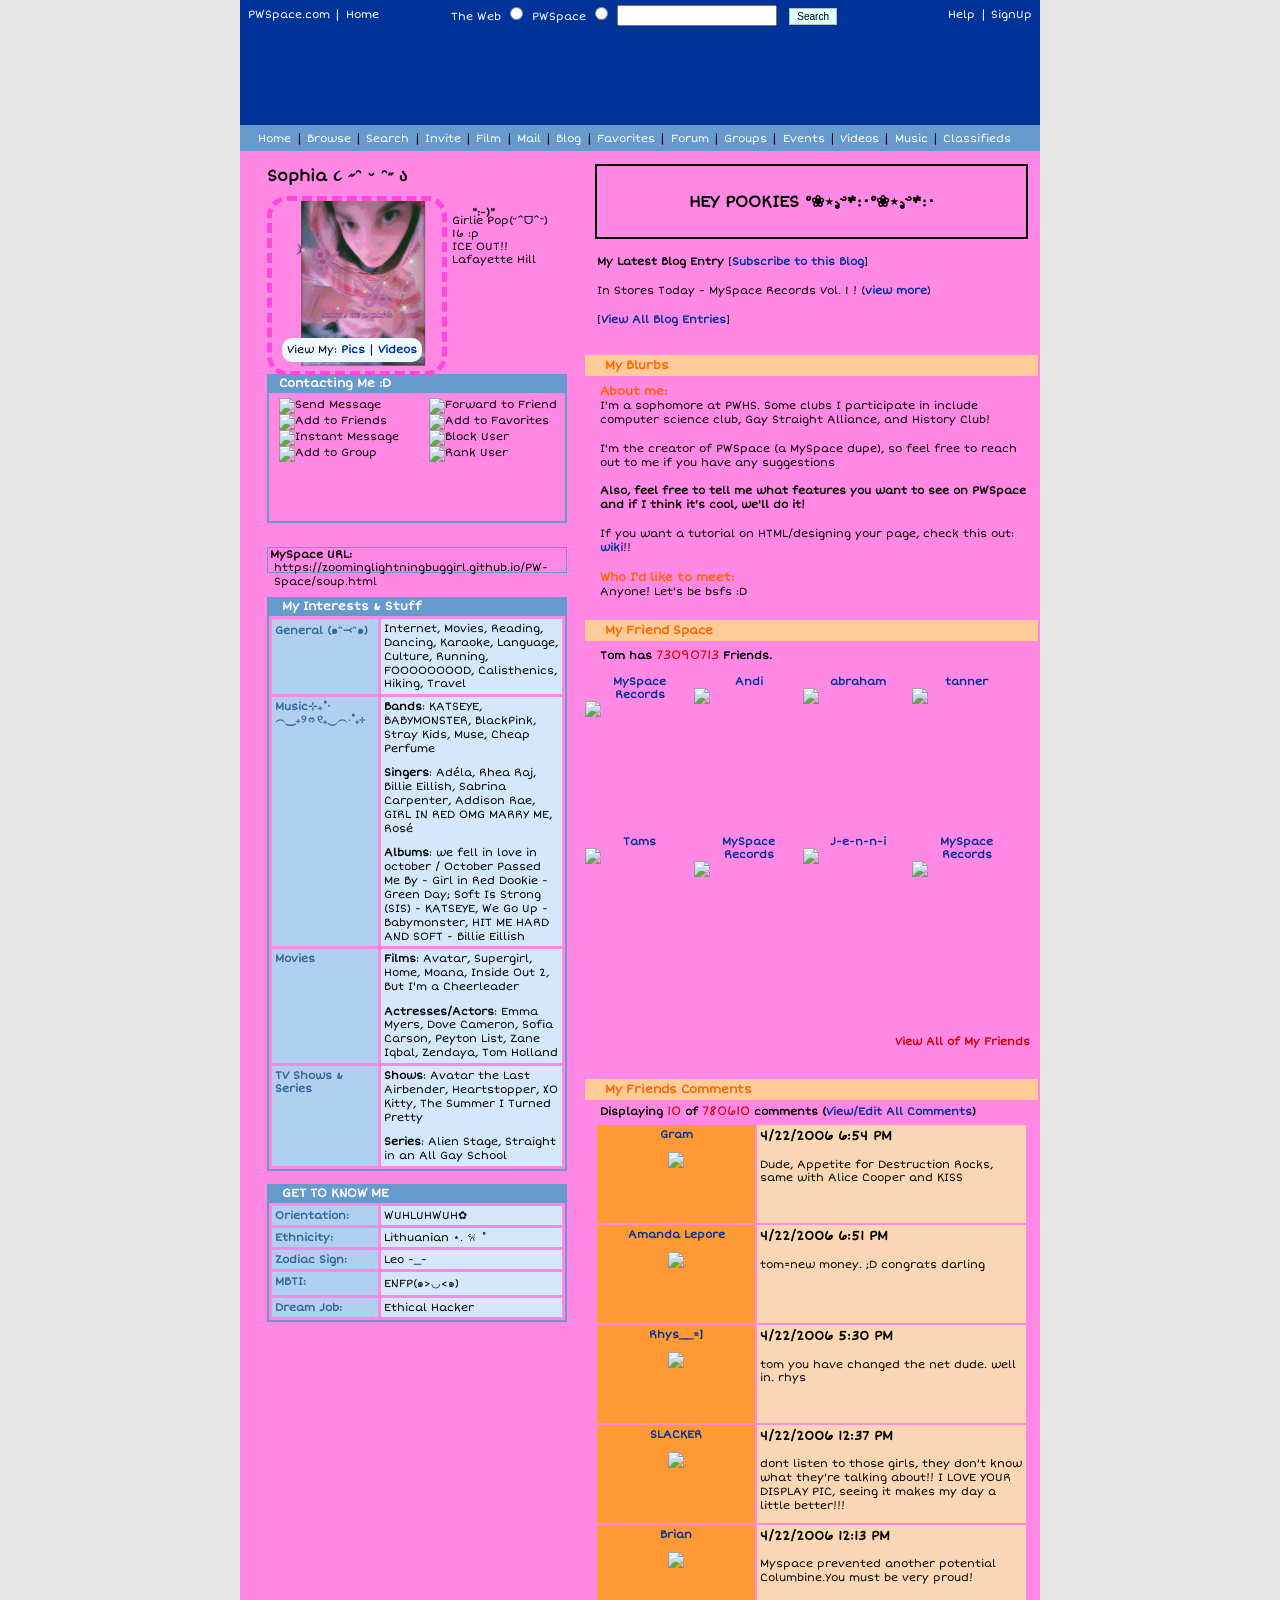
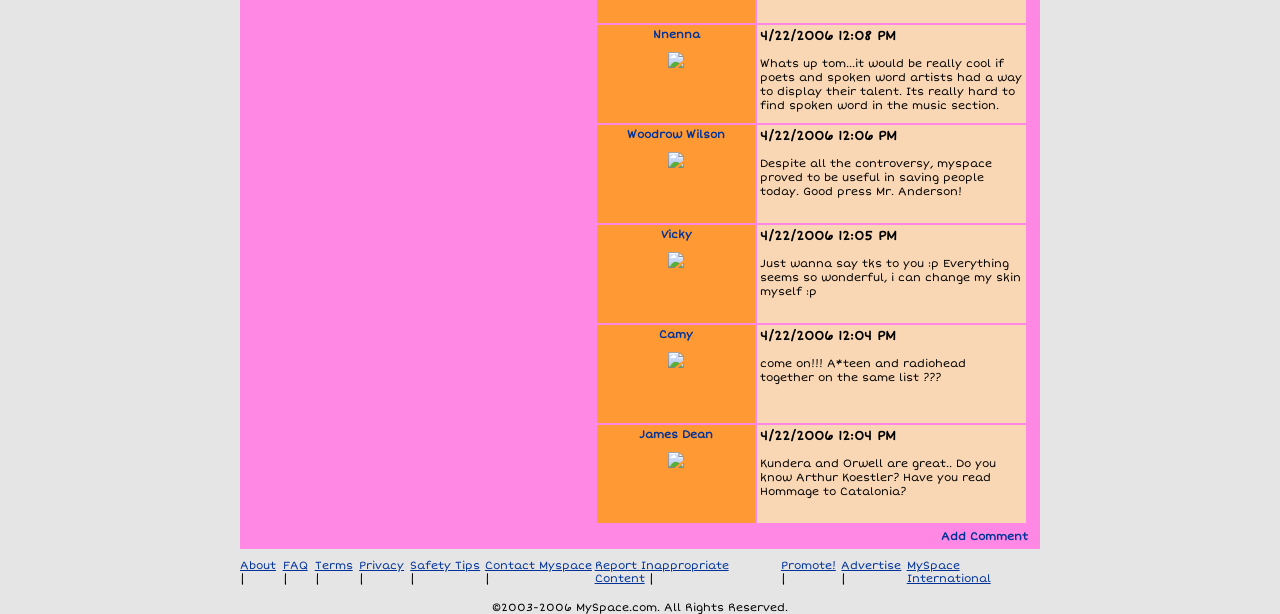
==== commit 7c926360: "soup page update" ====
--- a/soup.html
+++ b/soup.html
@@ -568,7 +568,7 @@
           <p class="personal-msg"><b>":-)"</b></p>
 
           <ul class="gender-age">
-            <li>Girlie Pop</li>
+            <li>Girlie Pop(˶ˆᗜˆ˵)</li>
             <li>16 :p</li>
             <li>ICE OUT!!</li>
             <li>Lafayette Hill</li>
@@ -609,14 +609,14 @@
 
             <tbody>
               <tr>
-                <th class="sidebar-table-header" scope="row">General</th>
+                <th class="sidebar-table-header" scope="row">General (๑ᵔ⤙ᵔ๑)</th>
                 <td class="sidebar-table-data">
                   <p>Internet, Movies, Reading, Dancing, Karaoke, Language, Culture, Running, FOOOOOOOOD, Calisthenics, Hiking, Travel</p>
                 </td>
               </tr>
 
               <tr>
-                <th class="sidebar-table-header" scope="row">Music</th>
+                <th class="sidebar-table-header" scope="row">Music⊹₊˚‧︵‿₊୨ᰔ୧₊‿︵‧˚₊⊹</th>
                 <td class="sidebar-table-data">
                   <p><b>Bands</b>: KATSEYE, BABYMONSTER, BlackPink, Stray Kids, Muse, Cheap Perfume</p>
 
@@ -659,12 +659,12 @@
             <tbody>
               <tr>
                 <th class="sidebar-table-header" scope="row">Orientation:</th>
-                <td class="sidebar-table-data">WUHLUHWUH</td>
+                <td class="sidebar-table-data">WUHLUHWUH✿</td>
               </tr>
 
               <tr>
                 <th class="sidebar-table-header" scope="row">Ethnicity:</th>
-                <td class="sidebar-table-data">Lithuanian</td>
+                <td class="sidebar-table-data">Lithuanian ⋆. 𐙚 ˚</td>
               </tr>
 
               <tr>
@@ -674,7 +674,7 @@
 
               <tr>
                 <th class="sidebar-table-header" scope="row">MBTI:</th>
-                <td class="sidebar-table-data">ENFP</td>
+                <td class="sidebar-table-data">ENFP(๑>◡<๑)</td>
               </tr>
 
               <tr>
@@ -695,17 +695,13 @@
 
         <section class="user-network">
           <header>
-            <h2>HEY POOKIES</h2>
+            <h2>HEY POOKIES °❀⋆.ೃ࿔*:･°❀⋆.ೃ࿔*:･</h2>
           </header>
         </section>
 
         <section class="blog">
           <p><b>My Latest Blog Entry</b> [<a href="#">Subscribe to this Blog</a>]</p>
-          <p>MySpace Concert & Parties -Georgia, Orlando, Miami! (<a href="#">view more</a>) </p>
           <p>In Stores Today - MySpace Records Vol. 1 ! (<a href="#">view more</a>) </p>
-          <p>MySpace Records - get more photos for your profile! (<a href="#">view more</a>) </p>
-          <p>October 29th - MySpace 2-Year Anniversary Concert! (<a href="#">view more</a>) </p>
-          <p>NIN, QOTSA, Acoustic and Punk Tours (!) (<a href="#">view more</a>)</p>
           <p>[<a href="#">View All Blog Entries</a>]</p>
         </section>
 
@@ -715,18 +711,16 @@
           </header>
 
           <h3>About me:</h3>
-          <p>I'm here to help you with <b>MySpace</b>. Send me a message if you're confused by anything. <span class="info">Before asking me a question, please check the <a href="#">FAQ</a> to see if your question has already been answered.</span></p>
-
-          <p>I may have been on your friend list when you signed up. If you don't want me to be, click "Edit Friends" and remove me!</p>
-
-          <p><strong>Also, feel free to tell me what features you want to see on MySpace and if I think it's cool, we'll do it!</strong></p>
-
-          <p>If you want a tutorial on HTML/designing your page, check this out: <a href="#">Mack</a>!!</p>
-
-          <p>Note: If you try to view my friends list you won't see all 24,000,000 million people. This was bogging down the system, so we made it only show 40 people. So you wont be able to see the friends on my list.</p>
+          <p>I'm a sophomore at PWHS. Some clubs I participate in include computer science club, Gay Straight Alliance, and History Club!</p>
+
+          <p>I'm the creator of PWSpace (a MySpace dupe), so feel free to reach out to me if you have any suggestions</p>
+
+          <p><strong>Also, feel free to tell me what features you want to see on PWSpace and if I think it's cool, we'll do it!</strong></p>
+
+          <p>If you want a tutorial on HTML/designing your page, check this out: <a href="#">wiki</a>!!</p>
 
           <h3>Who I'd like to meet:</h3>
-          <p>I'd like to meet people who educate, inspire or entertain me... I have a few close friends I've known all my life. I'd like to make more. </p>
+          <p>Anyone! Let's be bsfs :D</p>
         </section>
 
         <section class="friends">
--- a/css/styles.css
+++ b/css/styles.css
@@ -221,7 +221,8 @@
 }
 
 .profile-picture-container p {
-  margin: 0;
+  margin: 10px;
+  padding:20px;
 }
 
 .profile-pic {
@@ -229,7 +230,7 @@
   margin-top: 10px;
   margin-bottom: 10px;
   max-width: 20vw;
-  max-height:30vh;
+  max-height:20vh;
 }
 
 .personal-msg {
